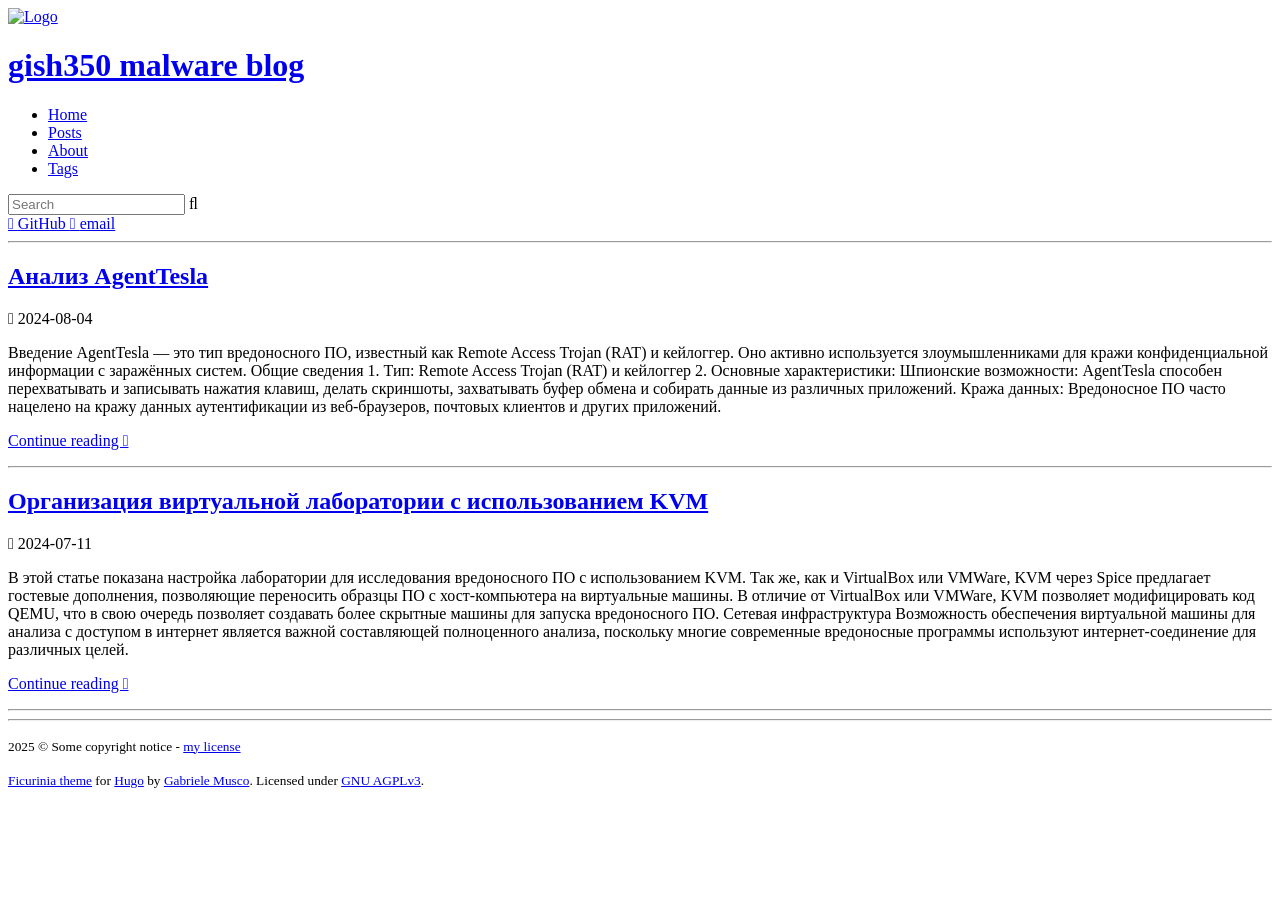
==== public/index.html @ 6779bddb "at" ====
<!DOCTYPE html>
<html class="home" lang="ru"><head>
	<meta name="generator" content="Hugo 0.123.7"><script src="/livereload.js?mindelay=10&amp;v=2&amp;port=1313&amp;path=livereload" data-no-instant defer></script>
    
    <meta name="robots" content="noai, noimageai">
    <meta name="viewport" content="width=device-width" />
    <meta http-equiv="Content-Type" content="text/html;charset=UTF-8" />
    <meta http-equiv="X-UA-Compatible" content="IE=7" />

    <link
    rel="icon"
    href='/smile.png'
/>
<link
    rel="shortcut icon"
    href='/smile.png'
    type="image/x-icon"
/>
<link
    rel="apple-touch-icon"
    href='/smile.png'
/>

    <link
        rel="icon"
        href='/smile.png'
        type="image/svg+xml"
    />

<title>
        
        gish350 malware blog
    </title>

    
    <link href="/symbols-nerd-font/symbols-nerd-font.css" rel="stylesheet" integrity="sha512-lydow8GLOLlYNOtHlksNCmGWWCBsbIEtikXpHzfWqx78HLlyQZHOzyLwPpKol4Th6aCwLUXOfODVYgwrd3nwKQ=="/>
    <link href="/jetbrains-mono/jetbrains-mono.css" rel="stylesheet" integrity="sha512-tJxlgL6v1Y7kFf+qB8SloaAMKnOAw6WouknxXtIjkBux9Y/9aX81EUWOJO8c/3l98DmjG8brr4to7zaez606Fg=="/>

    
    
    <link type="text/css" rel="stylesheet" href=http://localhost:1313/css/styles.4cc92ae81178d1d120e7fd9b8d17c0165a358e8c5d28bfd939cae4f37e23674d9fc133d23a7030fbb856d9e348a704aa3d4404e50691c34c47933f7f893023ea.css integrity="sha512-TMkq6BF40dEg5/2bjRfAFlo1joxdKL/ZOcrk834jZ02fwTPSOnAw&#43;7hW2eNIpwSqPUQE5QaRw0xHkz9/iTAj6g==" />
<meta name="author" content="WhyNot Inc." />

    
        <meta name="description" content="⫘⫘⫘⫘⫘⫘" />
    

<meta property="og:site_name"
    content='gish350 malware blog' />

    <meta property="og:title"
        content='gish350 malware blog' />
    
        <meta property="og:description" content="⫘⫘⫘⫘⫘⫘" />
    
    <meta property="og:type" content="blog" />
    <meta property="og:image"
        content='http://localhost:1313/smile.png' />

<meta name="twitter:card" content="summary_large_image" />
<meta property="twitter:domain"
      content='localhost:1313'
/>
<meta property="twitter:url" content="http://localhost:1313/" />


    <meta name="twitter:title"
        content='gish350 malware blog' />
    
        <meta name="twitter:description" content="⫘⫘⫘⫘⫘⫘" />
    
    <meta name="twitter:image"
        content='http://localhost:1313/smile.png' />

<link rel="manifest" href="/manifest/index.json" />
</head>


    
    
    

<body>
        <div id="baseContainer"><header class="jumbotronContainer">
<div class="titleAndSearchContainer">
        <div id="titleContainer">
            
                <a class="unstyledLink" href="/">
                    <img src='/smile.png' alt='Logo'/>
                </a>
            
            <div class="rightOfLogo">
                <div class="titleAndHamburger">
                    <h1>
                        <a class="unstyledLink" href="/">gish350 malware blog</a>
                        
                    </h1>
                    
                </div>
                <div id="wide_nav"><nav>
    
    <ul id="main-nav">
        <li><a href="/">Home</a></li>
        
            <li><a href="/posts/">Posts</a></li>
        
        
        
        
        
        
            <li><a href="/about/">About</a></li>
        
        
            <li><a href="/tags/">Tags</a></li>
        
        
    </ul>
</nav>
</div>
            </div>
        </div>
        <div class="search">
    <input id="searchbar" type="text" placeholder='Search' />
    <span class="nerdlink" onclick="newSearch();">&#xf002;</span>
</div>
<script>
    function newSearch() {
        let term = searchbar.value.trim();
        if (!term) return;
        location.href = `/search/?q=${term}`;
    }
    searchbar.onkeyup = (ev) => {if (ev.keyCode == 13) newSearch()};
</script>

    </div>
    <div id="links">
        
        
        <a
    
        rel="noreferrer"
    
    target="_blank"
    class="nerdlink"
    href="https://github.com/gish350">
    
    
        &#xf09b;
    
    <span>
        GitHub
    </span>
</a>
<a
    
        rel="noreferrer"
    
    target="_blank"
    class="nerdlink"
    href="mailto:a.tseeganov@gmail.com">
    
    
        &#xf6ed;
    
    <span>
        email
    </span>
</a>

    </div>
    



<script async src="https://www.googletagmanager.com/gtag/js?id=G-7D005ME6KK"></script>
<script>
    window.dataLayer = window.dataLayer || [];
    function gtag(){dataLayer.push(arguments);}
    gtag('js', new Date());
    
    gtag('config', 'G-7D005ME6KK');
</script>

</header>
<div id="contentContainer">
                <div id="content">
                    <main>

    
    
    

    <div class="postlist gridView">
        
            
        
            
        
            
        
    </div>
    <hr />






    



<div class="postlist " id="postlist">
<article class="card postlistitem">
    <div>
        <h2>
            <a href="http://localhost:1313/posts/%D0%B0%D0%BD%D0%B0%D0%BB%D0%B8%D0%B7-agenttesla/">Анализ AgentTesla</a>
        </h2>
        <p class="date">
            <span title='Date'> </span>
    2024-08-04


        </p>
        
        
            <div class="articlePreview">
                <p>
                    
                        Введение AgentTesla — это тип вредоносного ПО, известный как Remote Access Trojan (RAT) и кейлоггер. Оно активно используется злоумышленниками для кражи конфиденциальной информации с заражённых систем.
Общие сведения 1. Тип: Remote Access Trojan (RAT) и кейлоггер
2. Основные характеристики:
Шпионские возможности: AgentTesla способен перехватывать и записывать нажатия клавиш, делать скриншоты, захватывать буфер обмена и собирать данные из различных приложений. Кража данных: Вредоносное ПО часто нацелено на кражу данных аутентификации из веб-браузеров, почтовых клиентов и других приложений.
                    
                </p>
                <p><a href="http://localhost:1313/posts/%D0%B0%D0%BD%D0%B0%D0%BB%D0%B8%D0%B7-agenttesla/">Continue reading </a></p>
            </div>
        
    </div>
    <hr />
</article>
<article class="card postlistitem">
    <div>
        <h2>
            <a href="http://localhost:1313/posts/tutorial_kvm/">Организация виртуальной лаборатории с использованием KVM</a>
        </h2>
        <p class="date">
            <span title='Date'> </span>
    2024-07-11


        </p>
        
        
            <div class="articlePreview">
                <p>
                    
                        В этой статье показана настройка лаборатории для исследования вредоносного ПО с использованием KVM. Так же, как и VirtualBox или VMWare, KVM через Spice предлагает гостевые дополнения, позволяющие переносить образцы ПО с хост-компьютера на виртуальные машины. В отличие от VirtualBox или VMWare, KVM позволяет модифицировать код QEMU, что в свою очередь позволяет создавать более скрытные машины для запуска вредоносного ПО.
Сетевая инфраструктура Возможность обеспечения виртуальной машины для анализа с доступом в интернет является важной составляющей полноценного анализа, поскольку многие современные вредоносные программы используют интернет-соединение для различных целей.
                    
                </p>
                <p><a href="http://localhost:1313/posts/tutorial_kvm/">Continue reading </a></p>
            </div>
        
    </div>
    <hr />
</article>

</div>
<div id="getNextBtnContainer"></div>






                    </main><footer>
    <hr />

<p><small>
        2025 &copy; Some copyright notice - <a href="https://example.com/license">my license</a>
    </small></p>
    <p><small>
        <a href='https://gitlab.com/gabmus/hugo-ficurinia'>Ficurinia theme</a> for <a href='https://gohugo.io'>Hugo</a> by <a href='https://gabmus.org'>Gabriele Musco</a>. Licensed under <a href='https://www.gnu.org/licenses/agpl-3.0.html'>GNU AGPLv3</a>.
    </small></p>
</footer>
</div>
            </div>
        </div>
    
        <script
            async
            defer
            data-domain="example.com"
            src="https://something.com/..."
        ></script>
    


    
        <script
            async
            defer
            data-website-id="example-tracking-code"
            src="https://something.com/..."
        ></script>
    


</body>
</html>
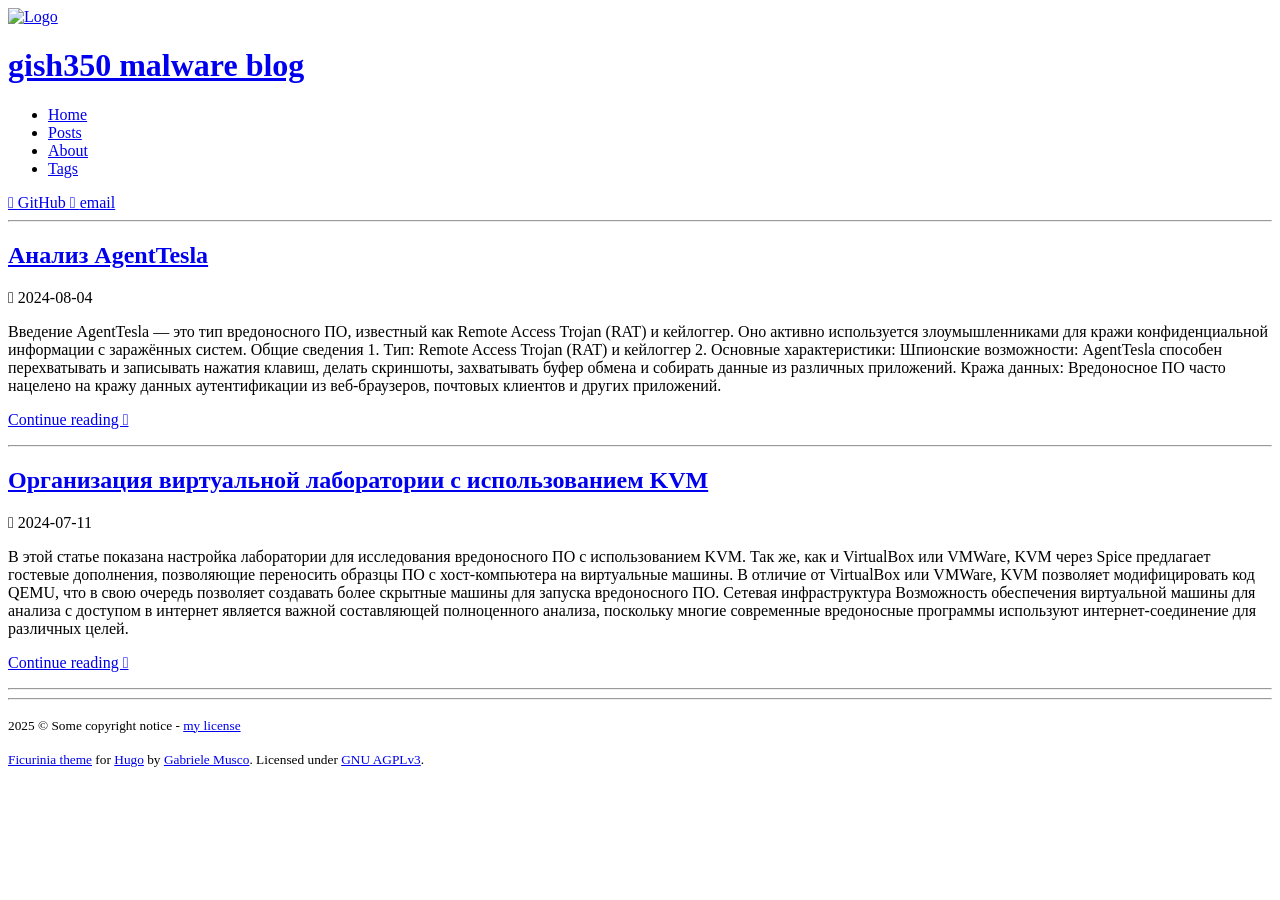
==== commit 3194925f: "добавил картинку" ====
--- a/public/index.html
+++ b/public/index.html
@@ -81,7 +81,10 @@
     
 
 <body>
-        <div id="baseContainer"><header class="jumbotronContainer">
+        <div id="baseContainer">
+
+
+<header class="jumbotronContainer" style="background-image: url('/images/headers/header1.png'); background-size: cover; background-position: center;">
 <div class="titleAndSearchContainer">
         <div id="titleContainer">
             
@@ -120,19 +123,7 @@
 </div>
             </div>
         </div>
-        <div class="search">
-    <input id="searchbar" type="text" placeholder='Search' />
-    <span class="nerdlink" onclick="newSearch();">&#xf002;</span>
-</div>
-<script>
-    function newSearch() {
-        let term = searchbar.value.trim();
-        if (!term) return;
-        location.href = `/search/?q=${term}`;
-    }
-    searchbar.onkeyup = (ev) => {if (ev.keyCode == 13) newSearch()};
-</script>
-
+        
     </div>
     <div id="links">
         
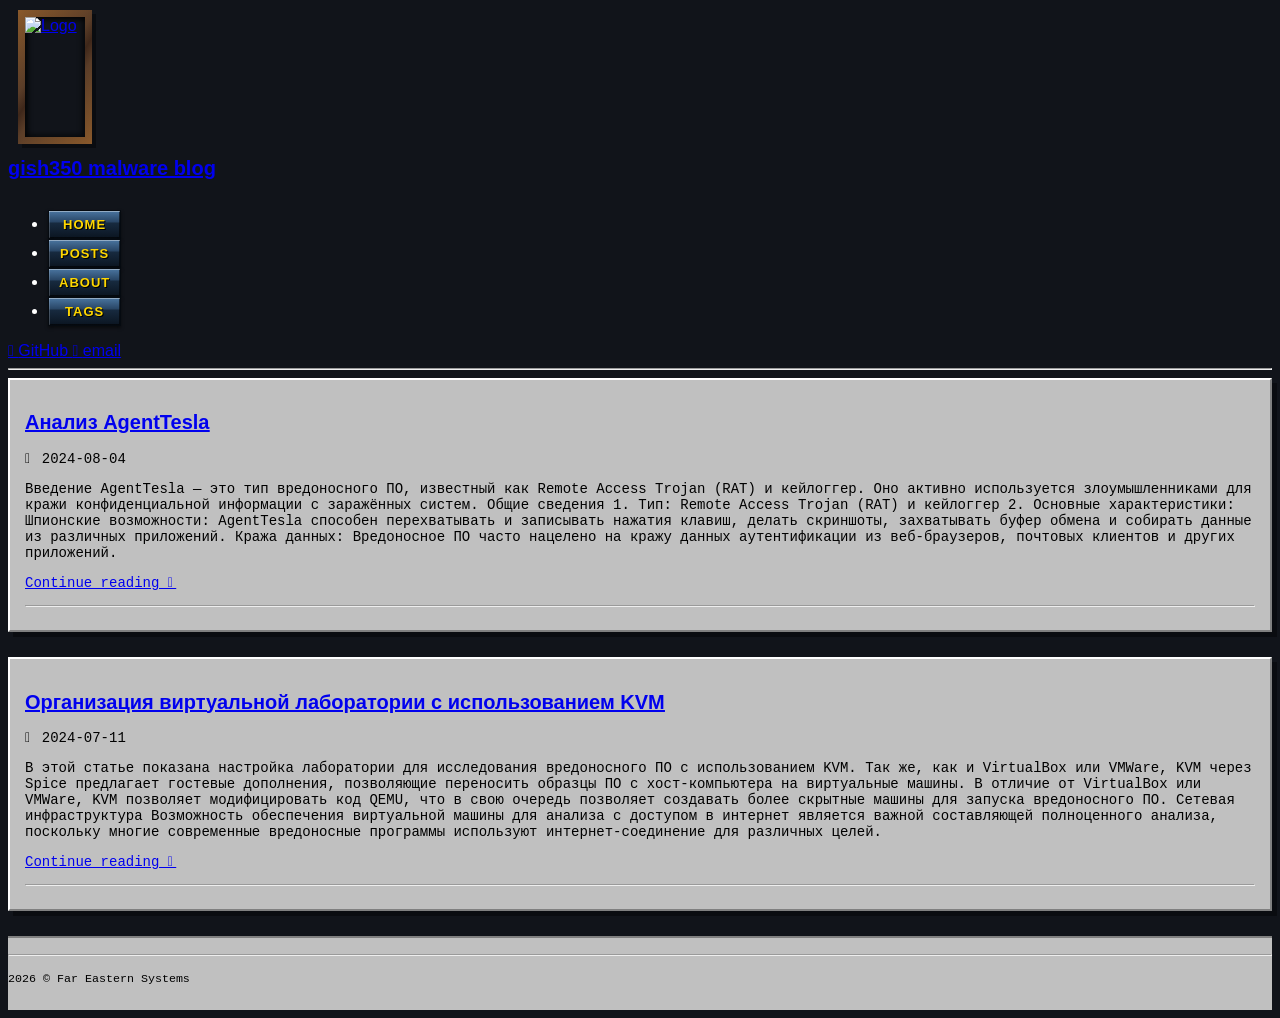
==== commit 5f62362c: "blog update design" ====
--- a/public/index.html
+++ b/public/index.html
@@ -38,7 +38,325 @@
 
     
     
-    <link type="text/css" rel="stylesheet" href=http://localhost:1313/css/styles.4cc92ae81178d1d120e7fd9b8d17c0165a358e8c5d28bfd939cae4f37e23674d9fc133d23a7030fbb856d9e348a704aa3d4404e50691c34c47933f7f893023ea.css integrity="sha512-TMkq6BF40dEg5/2bjRfAFlo1joxdKL/ZOcrk834jZ02fwTPSOnAw&#43;7hW2eNIpwSqPUQE5QaRw0xHkz9/iTAj6g==" />
+    <link type="text/css" rel="stylesheet" href=http://localhost:1313/css/styles.4cc92ae81178d1d120e7fd9b8d17c0165a358e8c5d28bfd939cae4f37e23674d9fc133d23a7030fbb856d9e348a704aa3d4404e50691c34c47933f7f893023ea.css integrity="sha512-TMkq6BF40dEg5/2bjRfAFlo1joxdKL/ZOcrk834jZ02fwTPSOnAw&#43;7hW2eNIpwSqPUQE5QaRw0xHkz9/iTAj6g==" /><style>
+     
+        
+       body {
+       
+      background-color: #11141a !important; 
+      
+       
+      font-family: "MS Sans Serif", "Arial", sans-serif !important;
+      color: #ffffff !important;
+    }
+
+     
+    .post-preview, .article-card, article {
+       
+      background: #c0c0c0 !important;
+      padding: 15px !important;
+      margin-bottom: 25px !important;
+      
+       
+      border-top: 2px solid #ffffff !important;
+      border-left: 2px solid #ffffff !important;
+      border-right: 2px solid #808080 !important;
+      border-bottom: 2px solid #808080 !important;
+      box-shadow: 5px 5px 0px rgba(0, 0, 0, 0.4) !important;  
+    }
+
+    
+     
+    .title, h1.title {
+      font-family: "Times New Roman", Times, serif !important;
+      font-size: 32px !important;
+      font-weight: bold !important;
+      font-style: italic !important;
+      text-transform: none !important;
+      letter-spacing: normal !important;
+      background: none !important;
+      -webkit-text-fill-color: initial !important;
+      color: #000080 !important;  
+      text-shadow: 2px 2px 0px #808080 !important;  
+      filter: none !important;
+    }
+    
+     
+    h1:not(.title), h2, h3, .post-title, .post-title a, h2 a {
+      font-family: "Arial", sans-serif !important;
+      font-size: 20px !important;
+      font-weight: bold !important;
+      text-transform: none !important;
+      letter-spacing: normal !important;
+      background: none !important;
+      -webkit-text-fill-color: initial !important;
+      
+       
+      color: #0000ee !important; 
+      text-decoration: underline !important;
+      text-shadow: none !important;
+      filter: none !important;
+    }
+
+     
+    .post-title a:visited, h2 a:visited {
+      color: #551a8b !important;  
+    }
+    .post-title a:hover, h2 a:hover {
+      color: #ff0000 !important;  
+    }
+
+     
+    p, .post-summary {
+      font-family: "Courier New", Courier, monospace !important;
+      font-size: 14px !important;
+      color: #000000 !important;
+    }
+    
+     
+    footer, .footer, #footer {
+      font-family: "Arial", sans-serif !important;
+      background: #c0c0c0 !important;
+      border-top: 2px solid #808080 !important;  
+      border-bottom: none !important;
+      color: #404040 !important;
+      padding: 10px 0 !important;
+      font-size: 12px !important;
+      letter-spacing: normal !important;
+      text-transform: none !important;
+    }
+     
+nav, .nav, .menu, #menu, .navigation-links {
+  display: flex !important;
+  flex-direction: column !important;  
+  gap: 6px !important;  
+  width: 200px !important;  
+}
+
+ 
+nav a, .nav a, .menu a, #menu a, .navigation-links a {
+  display: block !important;
+  text-align: center !important;
+  padding: 6px 10px !important;
+  font-family: "Arial", sans-serif !important;
+  font-size: 13px !important;
+  font-weight: bold !important;
+  text-transform: uppercase !important;
+  text-decoration: none !important;  
+  letter-spacing: 1px !important;
+
+   
+  color: #ffd700 !important; 
+  text-shadow: 1px 1px 0px #000000 !important;  
+
+   
+  background: linear-gradient(to bottom, #4a75a0 0%, #294666 40%, #172a3f 45%, #0b1521 100%) !important;
+  
+   
+  border: 1px solid #050a10 !important;
+  box-shadow: 
+    inset 0px 1px 0px rgba(255, 255, 255, 0.4),  
+    inset 1px 0px 0px rgba(255, 255, 255, 0.2),  
+    inset -1px -1px 0px rgba(0, 0, 0, 0.6),      
+    0px 2px 3px rgba(0, 0, 0, 0.5) !important;   
+}
+
+ 
+nav a:hover, .nav a:hover, .menu a:hover, #menu a:hover {
+  background: linear-gradient(to bottom, #5b8cb1 0%, #345880 40%, #1f3752 45%, #122233 100%) !important;
+  color: #ffffff !important;  
+}
+
+ 
+nav a:active, .nav a:active, .menu a:active, #menu a:active {
+  background: linear-gradient(to bottom, #0b1521 0%, #172a3f 100%) !important;
+  box-shadow: inset 0px 2px 4px rgba(0, 0, 0, 0.8) !important;
+  padding-top: 7px !important;  
+  padding-bottom: 5px !important;
+}
+nav, .nav, .menu, #menu, .navigation-links {
+  display: flex !important;
+  flex-direction: row !important;  
+  width: 100% !important;          
+  max-width: 600px !important;     
+  gap: 4px !important;             
+  margin-top: 10px !important;
+}
+
+nav a, .nav a, .menu a, #menu a, .navigation-links a {
+  flex: 1 !important;              
+}
+
+* СТИЛИЗАЦИЯ КНОПКИ CONTINUE READING */
+.post-preview a:last-child, 
+a[href*="posts"], 
+a[href*="blog"], 
+.read-more, 
+a:has(text:contains("Continue")) {
+  display: inline-block !important;
+  text-decoration: none !important;  
+  font-family: "Arial", sans-serif !important;
+  font-size: 11px !important;
+  font-weight: bold !important;
+  text-transform: uppercase !important;
+  letter-spacing: 1px !important;
+  padding: 4px 12px !important;
+  margin-top: 15px !important;
+  
+   
+  color: #000000 !important;
+  background-color: #883838 !important;
+  
+   
+  border-top: 2px solid #916666 !important;
+  border-left: 2px solid #ffffff !important;
+  border-right: 2px solid #808080 !important;
+  border-bottom: 2px solid #808080 !important;
+  
+  cursor: pointer !important;
+}
+
+ 
+.post-preview a:last-child:hover, a[href*="posts"]:hover, .read-more:hover {
+  background-color: #d4d4d4 !important;
+  color: #000000 !important;
+}
+
+ 
+.post-preview a:last-child:active, a[href*="posts"]:active, .read-more:active {
+  border-top: 2px solid #808080 !important;
+  border-left: 2px solid #808080 !important;
+  border-right: 2px solid #ffffff !important;
+  border-bottom: 2px solid #ffffff !important;
+  padding-top: 5px !important;  
+  padding-bottom: 3px !important;
+
+  
+}
+
+ 
+.post-preview, .article-card, article, .post-content {
+   
+  color: #000000 !important; 
+}
+
+ 
+.post-preview li, article li, .post-content li {
+  color: #000000 !important;
+}
+
+ 
+.post-preview muted, .post-meta, .meta {
+  color: #404040 !important;  
+}
+
+ 
+.post-preview ul, article ul, .post-content ul {
+  list-style-type: disc !important;  
+  padding-left: 25px !important;     
+  margin-bottom: 10px !important;
+}
+
+.post-preview ol, article ol, .post-content ol {
+  list-style-type: decimal !important;  
+  padding-left: 25px !important;        
+  margin-bottom: 10px !important;
+}
+
+
+
+
+
+ 
+ 
+blockquote, .blockquote, .callout, [class*="tip"], [class*="note"] {
+  background-color: #c0c0c0 !important;  
+  border: 2px inset #ffffff !important;   
+  padding: 10px 15px !important;
+  margin: 15px 0 !important;
+  font-family: "MS Sans Serif", "Arial", sans-serif !important;
+  color: #000000 !important;
+}
+
+ 
+blockquote p:first-child, .callout-title {
+  font-weight: bold !important;
+  color: #000080 !important;  
+  margin-bottom: 5px !important;
+}
+
+ 
+.logo-frame, 
+img[src*="smile.png"],  
+.site-logo {
+  display: block !important;
+  width: 60px !important;   
+  height: 120px !important;
+  margin: 10px !important;  
+  
+   
+  border: 7px solid #5a3d28 !important; 
+  border-image: linear-gradient(135deg, #8b5a2b 0%, #5a3d28 40%, #3e271a 50%, #5a3d28 60%, #8b5a2b 100%) 10 !important;
+  
+   
+  box-shadow: 
+    inset 3px 3px 5px rgba(0, 0, 0, 0.8),     
+    inset -3px -3px 5px rgba(0, 0, 0, 0.5),
+    4px 4px 0px rgba(0, 0, 0, 0.4) !important;  
+    
+  
+  image-rendering: pixelated !important;
+}
+
+
+
+.post-content a, 
+article a, 
+main p a, 
+main li a, 
+.post p a, 
+.post li a {
+  background: none !important;
+  -webkit-background-clip: initial !important;
+  background-clip: initial !important;
+  -webkit-text-fill-color: initial !important;
+  
+   
+  color: #0000ee !important; 
+  text-decoration: underline !important;
+  display: inline !important;
+  
+   
+  word-break: break-all !important; 
+  word-wrap: break-word !important;
+  white-space: normal !important;
+}
+
+ 
+.post-content a:hover, 
+article a:hover, 
+main p a:hover, 
+main li a:hover,
+.post p a:hover,
+.post li a:hover {
+  color: #ff0000 !important; 
+  background: transparent !important;
+  text-decoration: underline !important;
+}
+
+ 
+.post-content a:visited, 
+article a:visited, 
+main p a:visited, 
+main li a:visited {
+  color: #551a8b !important;
+}
+
+
+
+
+
+</style>
 <meta name="author" content="WhyNot Inc." />
 
     
@@ -84,7 +402,7 @@
         <div id="baseContainer">
 
 
-<header class="jumbotronContainer" style="background-image: url('/images/headers/header1.png'); background-size: cover; background-position: center;">
+<header class="jumbotronContainer" style="background-image: url('/images/headers/header2.png'); background-size: cover; background-position: center;">
 <div class="titleAndSearchContainer">
         <div id="titleContainer">
             
@@ -270,10 +588,10 @@
     <hr />
 
 <p><small>
-        2025 &copy; Some copyright notice - <a href="https://example.com/license">my license</a>
+        2026 &copy; Far Eastern Systems
     </small></p>
     <p><small>
-        <a href='https://gitlab.com/gabmus/hugo-ficurinia'>Ficurinia theme</a> for <a href='https://gohugo.io'>Hugo</a> by <a href='https://gabmus.org'>Gabriele Musco</a>. Licensed under <a href='https://www.gnu.org/licenses/agpl-3.0.html'>GNU AGPLv3</a>.
+        
     </small></p>
 </footer>
 </div>
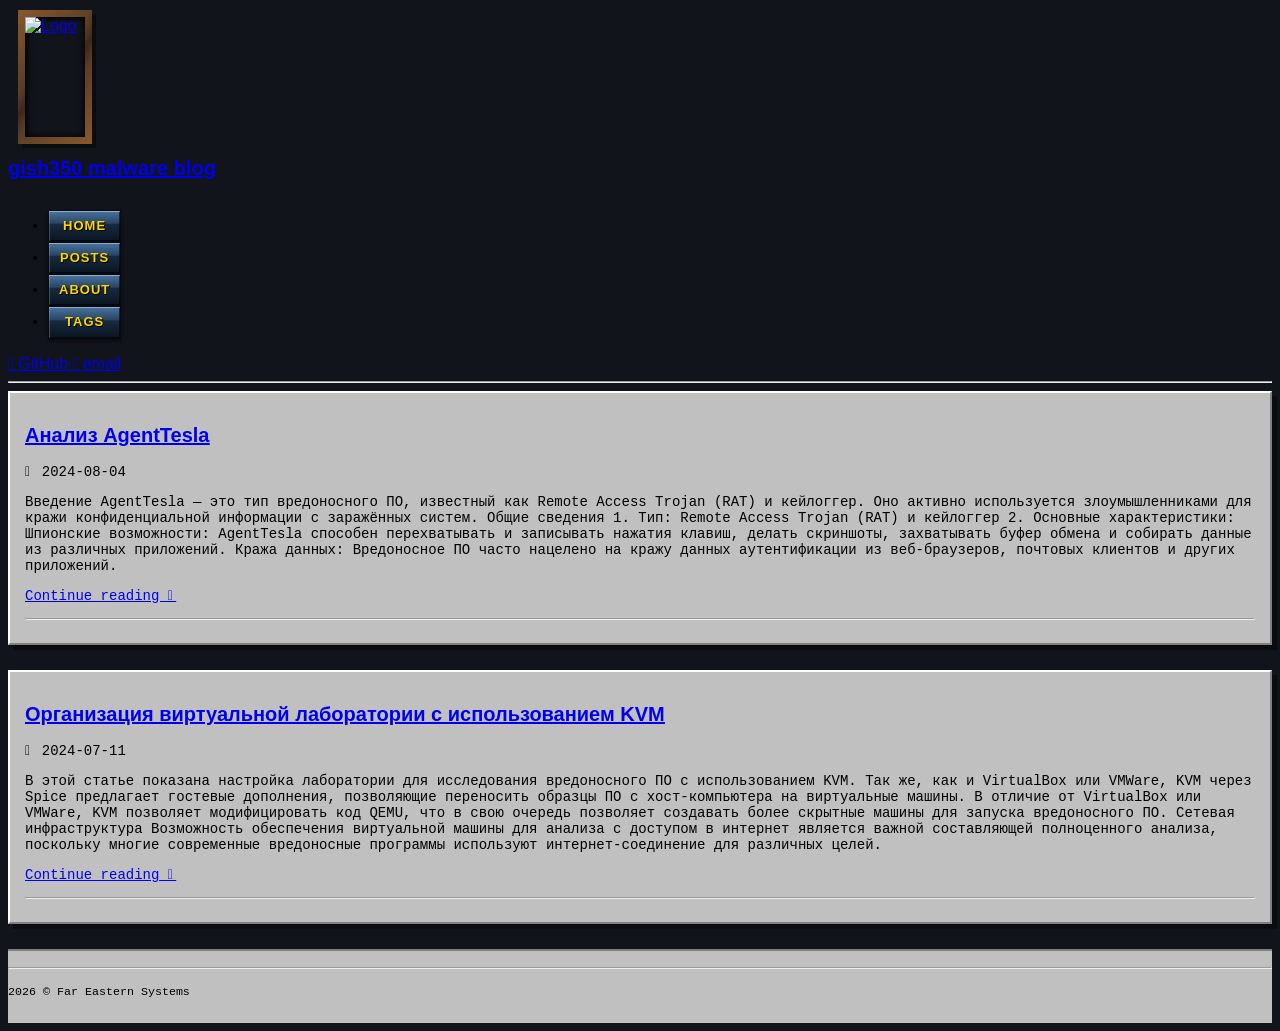
==== commit d5de84ba: "blog update design 2" ====
--- a/public/index.html
+++ b/public/index.html
@@ -352,6 +352,36 @@
   color: #551a8b !important;
 }
 
+ 
+.post-content li, 
+.content li, 
+article li, 
+main li, 
+li, 
+li * {
+   
+  font-size: 14px !important; 
+  
+   
+  font-family: "MS Sans Serif", "Arial", sans-serif !important;
+  
+   
+  font-weight: normal !important;
+  
+   
+  color: #000000 !important;
+  
+   
+  line-height: 1.4 !important;
+}
+
+ 
+.post-content li strong, 
+.content li strong, 
+article li b, 
+main li strong {
+  font-weight: bold !important;
+}
 
 
 
@@ -402,7 +432,7 @@
         <div id="baseContainer">
 
 
-<header class="jumbotronContainer" style="background-image: url('/images/headers/header2.png'); background-size: cover; background-position: center;">
+<header class="jumbotronContainer" style="background-image: url('/images/headers/header1.png'); background-size: cover; background-position: center;">
 <div class="titleAndSearchContainer">
         <div id="titleContainer">
             
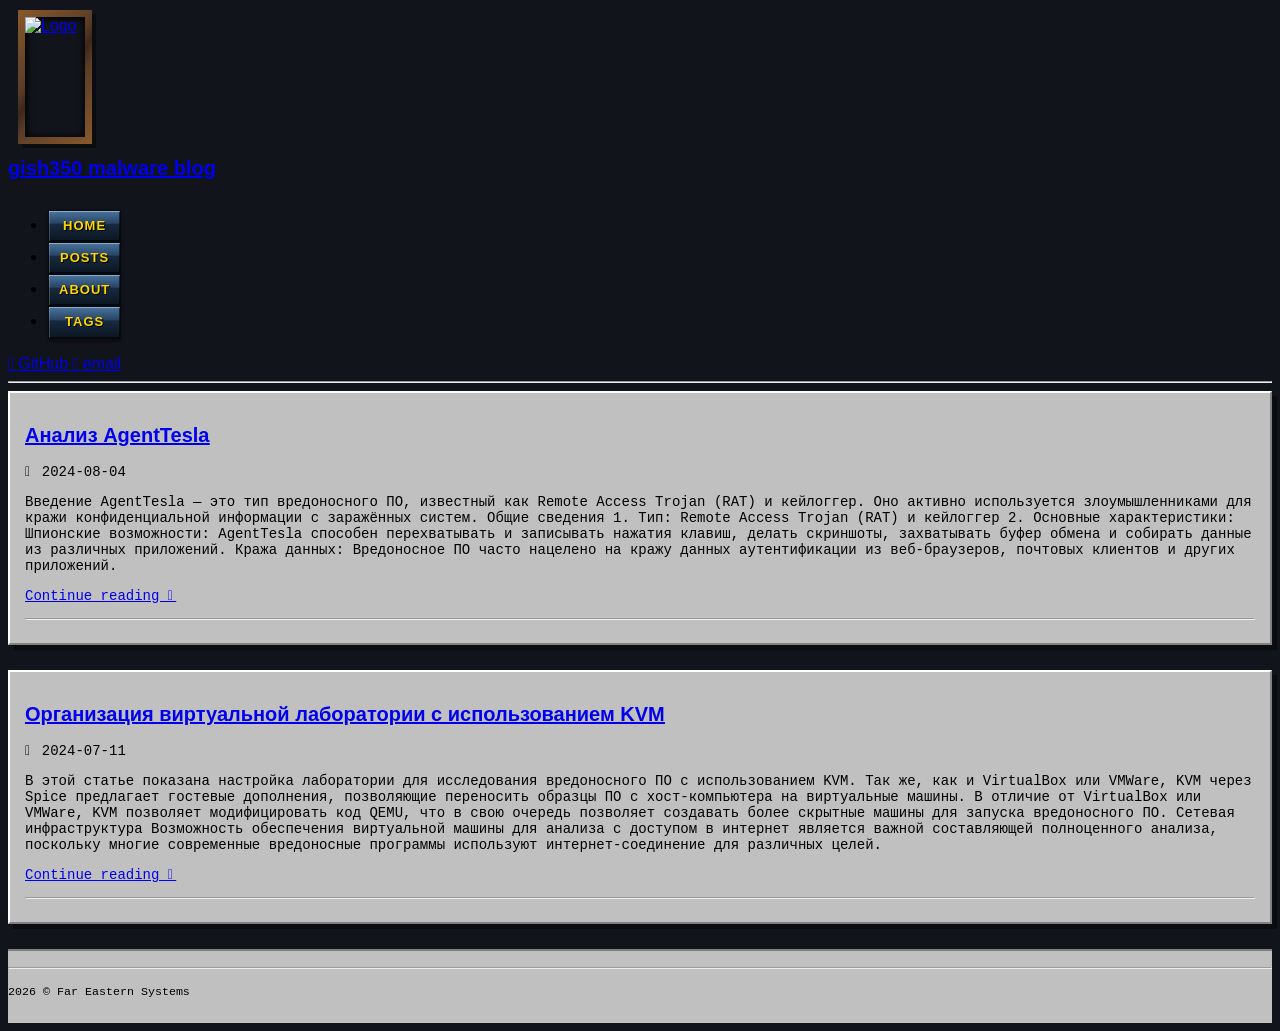
==== commit 5acffac6: "blog update design 3" ====
--- a/public/index.html
+++ b/public/index.html
@@ -360,7 +360,7 @@
 li, 
 li * {
    
-  font-size: 14px !important; 
+  font-size: 18px !important; 
   
    
   font-family: "MS Sans Serif", "Arial", sans-serif !important;
@@ -432,7 +432,7 @@
         <div id="baseContainer">
 
 
-<header class="jumbotronContainer" style="background-image: url('/images/headers/header1.png'); background-size: cover; background-position: center;">
+<header class="jumbotronContainer" style="background-image: url('/images/headers/header2.png'); background-size: cover; background-position: center;">
 <div class="titleAndSearchContainer">
         <div id="titleContainer">
             
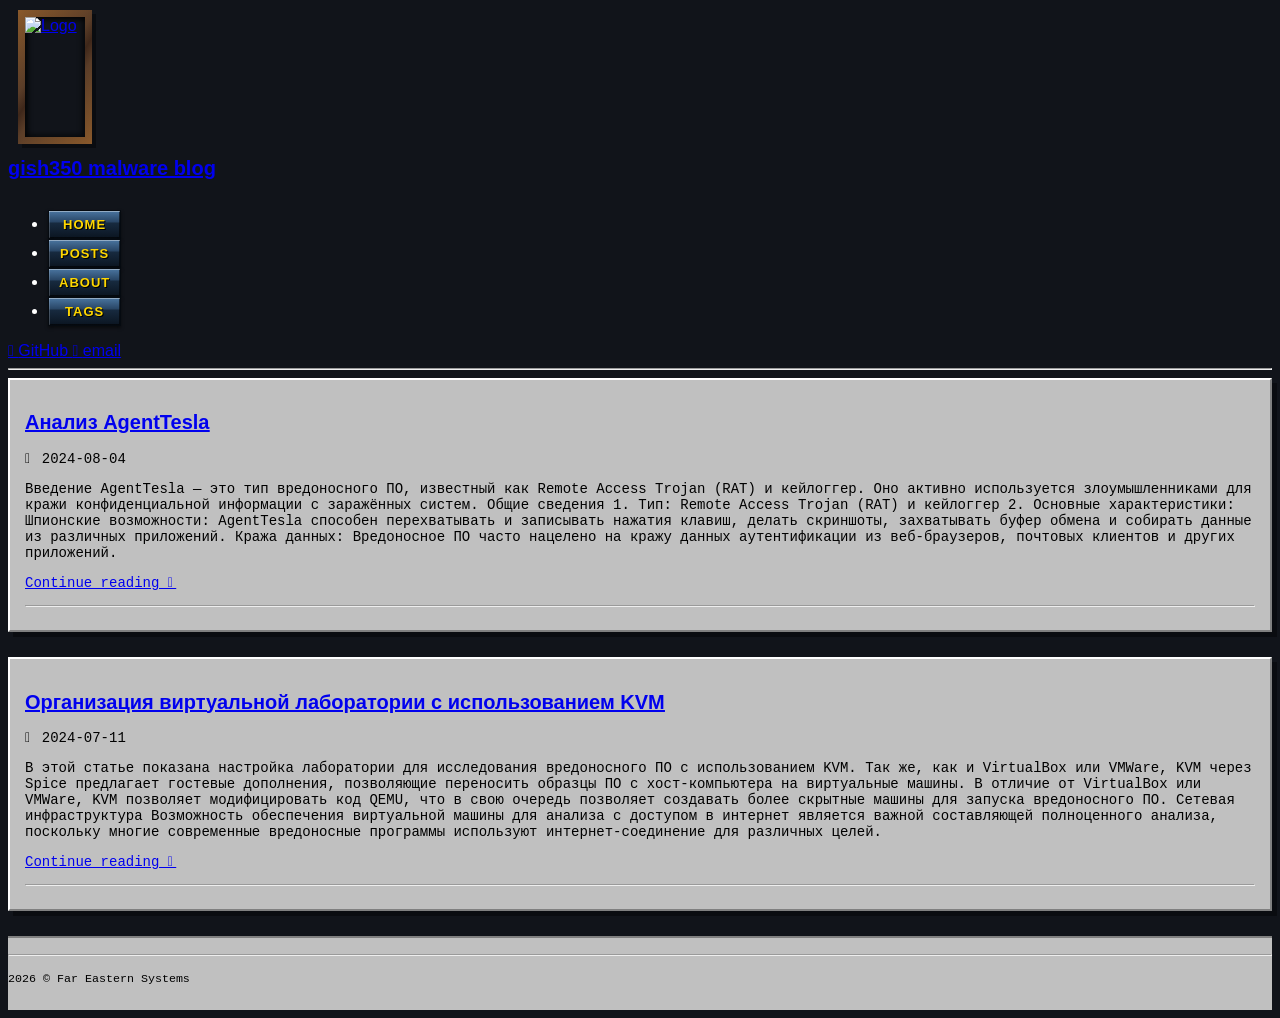
==== commit ed77fcf8: "blog update design 4" ====
--- a/public/index.html
+++ b/public/index.html
@@ -352,36 +352,6 @@
   color: #551a8b !important;
 }
 
- 
-.post-content li, 
-.content li, 
-article li, 
-main li, 
-li, 
-li * {
-   
-  font-size: 18px !important; 
-  
-   
-  font-family: "MS Sans Serif", "Arial", sans-serif !important;
-  
-   
-  font-weight: normal !important;
-  
-   
-  color: #000000 !important;
-  
-   
-  line-height: 1.4 !important;
-}
-
- 
-.post-content li strong, 
-.content li strong, 
-article li b, 
-main li strong {
-  font-weight: bold !important;
-}
 
 
 
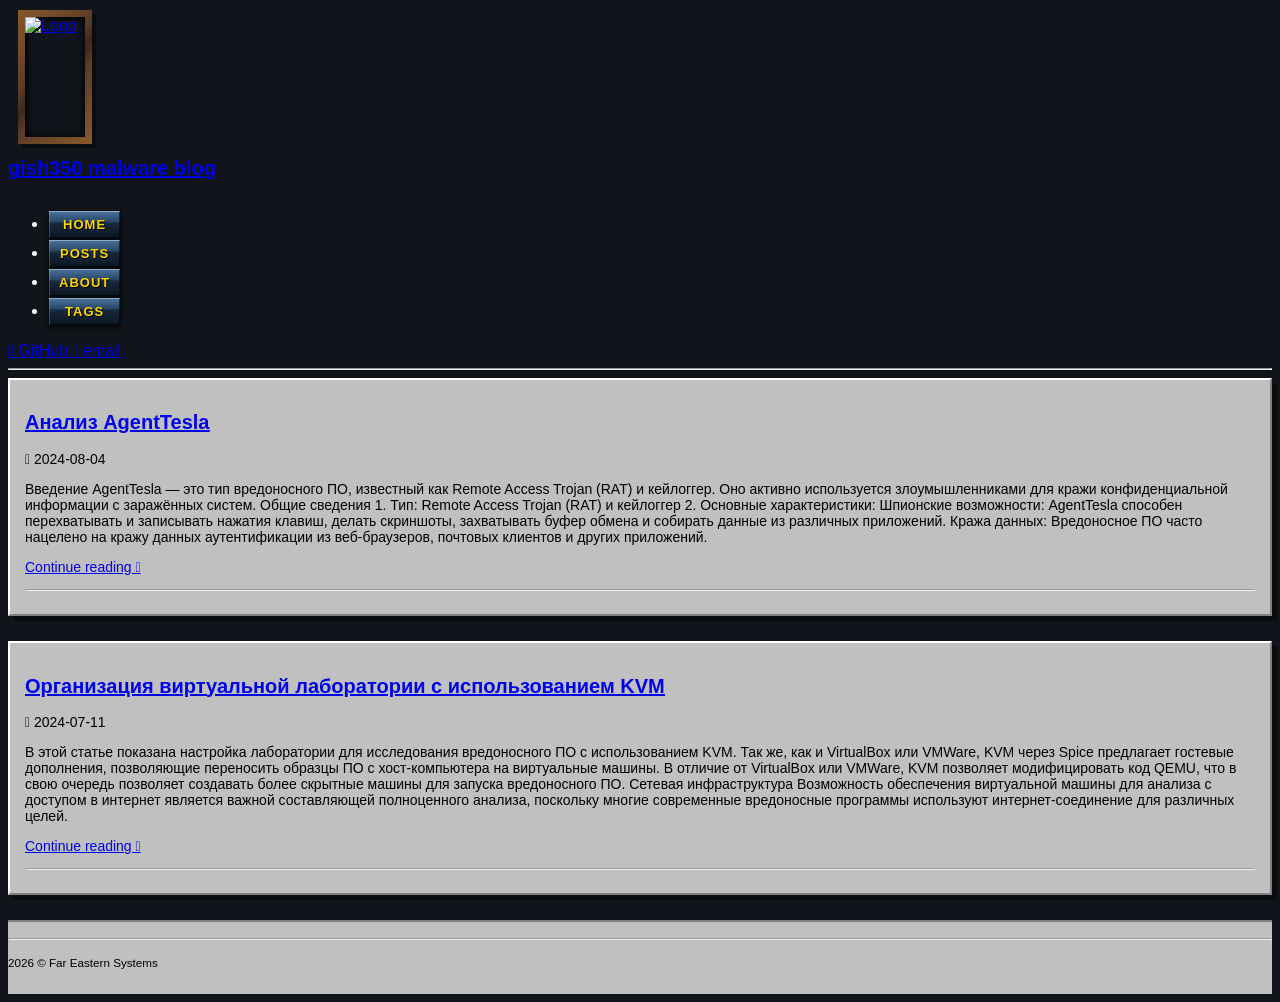
==== commit 6c5fdca2: "small changes" ====
--- a/public/index.html
+++ b/public/index.html
@@ -1,6 +1,6 @@
 <!DOCTYPE html>
 <html class="home" lang="ru"><head>
-	<meta name="generator" content="Hugo 0.123.7"><script src="/livereload.js?mindelay=10&amp;v=2&amp;port=1313&amp;path=livereload" data-no-instant defer></script>
+	<meta name="generator" content="Hugo 0.123.0"><script src="/livereload.js?mindelay=10&amp;v=2&amp;port=1313&amp;path=livereload" data-no-instant defer></script>
     
     <meta name="robots" content="noai, noimageai">
     <meta name="viewport" content="width=device-width" />
@@ -38,324 +38,206 @@
 
     
     
-    <link type="text/css" rel="stylesheet" href=http://localhost:1313/css/styles.4cc92ae81178d1d120e7fd9b8d17c0165a358e8c5d28bfd939cae4f37e23674d9fc133d23a7030fbb856d9e348a704aa3d4404e50691c34c47933f7f893023ea.css integrity="sha512-TMkq6BF40dEg5/2bjRfAFlo1joxdKL/ZOcrk834jZ02fwTPSOnAw&#43;7hW2eNIpwSqPUQE5QaRw0xHkz9/iTAj6g==" /><style>
-     
-        
-       body {
-       
-      background-color: #11141a !important; 
-      
-       
-      font-family: "MS Sans Serif", "Arial", sans-serif !important;
-      color: #ffffff !important;
-    }
-
-     
-    .post-preview, .article-card, article {
-       
-      background: #c0c0c0 !important;
-      padding: 15px !important;
-      margin-bottom: 25px !important;
-      
-       
-      border-top: 2px solid #ffffff !important;
-      border-left: 2px solid #ffffff !important;
-      border-right: 2px solid #808080 !important;
-      border-bottom: 2px solid #808080 !important;
-      box-shadow: 5px 5px 0px rgba(0, 0, 0, 0.4) !important;  
-    }
-
-    
-     
-    .title, h1.title {
-      font-family: "Times New Roman", Times, serif !important;
-      font-size: 32px !important;
-      font-weight: bold !important;
-      font-style: italic !important;
-      text-transform: none !important;
-      letter-spacing: normal !important;
-      background: none !important;
-      -webkit-text-fill-color: initial !important;
-      color: #000080 !important;  
-      text-shadow: 2px 2px 0px #808080 !important;  
-      filter: none !important;
-    }
-    
-     
-    h1:not(.title), h2, h3, .post-title, .post-title a, h2 a {
-      font-family: "Arial", sans-serif !important;
-      font-size: 20px !important;
-      font-weight: bold !important;
-      text-transform: none !important;
-      letter-spacing: normal !important;
-      background: none !important;
-      -webkit-text-fill-color: initial !important;
-      
-       
-      color: #0000ee !important; 
-      text-decoration: underline !important;
-      text-shadow: none !important;
-      filter: none !important;
-    }
-
-     
-    .post-title a:visited, h2 a:visited {
-      color: #551a8b !important;  
-    }
-    .post-title a:hover, h2 a:hover {
-      color: #ff0000 !important;  
-    }
-
-     
-    p, .post-summary {
-      font-family: "Courier New", Courier, monospace !important;
-      font-size: 14px !important;
-      color: #000000 !important;
-    }
-    
-     
-    footer, .footer, #footer {
-      font-family: "Arial", sans-serif !important;
-      background: #c0c0c0 !important;
-      border-top: 2px solid #808080 !important;  
-      border-bottom: none !important;
-      color: #404040 !important;
-      padding: 10px 0 !important;
-      font-size: 12px !important;
-      letter-spacing: normal !important;
-      text-transform: none !important;
-    }
-     
-nav, .nav, .menu, #menu, .navigation-links {
-  display: flex !important;
-  flex-direction: column !important;  
-  gap: 6px !important;  
-  width: 200px !important;  
-}
+    <link type="text/css" rel="stylesheet" href=http://localhost:1313/css/styles.21ea3397bda9d50d5dc0c07a9b009080b1c73f591a2d7f6f4648b86eb218ccbae443935b6face14fa75e7adc9207872f3823fb9f34191ca87a529977e9f14efa.css integrity="sha512-Ieozl72p1Q1dwMB6mwCQgLHHP1kaLX9vRki4brIYzLrkQ5Nbb6zhT6deetySB4cvOCP7nzQZHKh6Upl36fFO&#43;g==" /><style>
+  body {
+    background-color: #11141a !important;
+    font-family: "MS Sans Serif", "Arial", sans-serif !important;
+    color: #ffffff !important;
+  }
+
+
+  .post-preview, .article-card, article, .post-content {
+    background: #c0c0c0 !important;
+    color: #000000 !important;
+    padding: 15px !important;
+    margin-bottom: 25px !important;
+    border-top: 2px solid #ffffff !important;
+    border-left: 2px solid #ffffff !important;
+    border-right: 2px solid #808080 !important;
+    border-bottom: 2px solid #808080 !important;
+    box-shadow: 5px 5px 0px rgba(0, 0, 0, 0.4) !important;
+  }
+
+
+  .title, h1.title {
+    font-family: "Times New Roman", Times, serif !important;
+    font-size: 32px !important;
+    font-weight: bold !important;
+    font-style: italic !important;
+    color: #000080 !important;
+    text-shadow: 2px 2px 0px #808080 !important;
+  }
+
+  h1:not(.title), h2, h3, .post-title, .post-title a, h2 a {
+    font-family: "Arial", sans-serif !important;
+    font-size: 20px !important;
+    font-weight: bold !important;
+    color: #0000ee !important;
+    text-decoration: underline !important;
+  }
+
+  .post-title a:visited, h2 a:visited { color: #551a8b !important; }
+  .post-title a:hover, h2 a:hover { color: #ff0000 !important; }
+
+
+  p, .post-summary, .post-preview li, article li, .post-content li {
+    font-family: "MS Sans Serif", "Arial", sans-serif !important;
+    font-size: 14px !important;
+    color: #000000 !important;
+  }
+
+  .post-preview .muted, .post-meta, .meta {
+    color: #404040 !important;
+  } 
 
  
-nav a, .nav a, .menu a, #menu a, .navigation-links a {
-  display: block !important;
-  text-align: center !important;
-  padding: 6px 10px !important;
-  font-family: "Arial", sans-serif !important;
-  font-size: 13px !important;
-  font-weight: bold !important;
-  text-transform: uppercase !important;
-  text-decoration: none !important;  
-  letter-spacing: 1px !important;
-
-   
-  color: #ffd700 !important; 
-  text-shadow: 1px 1px 0px #000000 !important;  
-
-   
-  background: linear-gradient(to bottom, #4a75a0 0%, #294666 40%, #172a3f 45%, #0b1521 100%) !important;
-  
-   
-  border: 1px solid #050a10 !important;
-  box-shadow: 
-    inset 0px 1px 0px rgba(255, 255, 255, 0.4),  
-    inset 1px 0px 0px rgba(255, 255, 255, 0.2),  
-    inset -1px -1px 0px rgba(0, 0, 0, 0.6),      
-    0px 2px 3px rgba(0, 0, 0, 0.5) !important;   
-}
+  .post-preview ul, article ul, .post-content ul {
+    list-style-type: disc !important;
+    padding-left: 25px !important;
+    margin-bottom: 10px !important;
+  }
+
+  .post-preview ol, article ol, .post-content ol {
+    list-style-type: decimal !important;
+    padding-left: 25px !important;
+    margin-bottom: 10px !important;
+  }
+
+
+  nav, .nav, .menu, #menu, .navigation-links {
+    display: flex !important;
+    flex-direction: row !important;
+    flex-wrap: wrap !important; 
+    width: 100% !important;
+    max-width: 600px !important;
+    gap: 4px !important;
+    margin-top: 10px !important;
+  }
+
+  nav a, .nav a, .menu a, #menu a, .navigation-links a {
+    flex: 1 !important;
+    display: block !important;
+    text-align: center !important;
+    padding: 6px 10px !important;
+    font-family: "Arial", sans-serif !important;
+    font-size: 13px !important;
+    font-weight: bold !important;
+    text-transform: uppercase !important;
+    text-decoration: none !important;
+    letter-spacing: 1px !important;
+    color: #ffd700 !important;
+    text-shadow: 1px 1px 0px #000000 !important;
+    background: linear-gradient(to bottom, #4a75a0 0%, #294666 40%, #172a3f 45%, #0b1521 100%) !important;
+    border: 1px solid #050a10 !important;
+    box-shadow:
+      inset 0px 1px 0px rgba(255, 255, 255, 0.4),
+      inset 1px 0px 0px rgba(255, 255, 255, 0.2),
+      inset -1px -1px 0px rgba(0, 0, 0, 0.6),
+      0px 2px 3px rgba(0, 0, 0, 0.5) !important;
+  }
+
+  nav a:hover, .nav a:hover, .menu a:hover, #menu a:hover {
+    background: linear-gradient(to bottom, #5b8cb1 0%, #345880 40%, #1f3752 45%, #122233 100%) !important;
+    color: #ffffff !important;
+  }
+
+  nav a:active, .nav a:active, .menu a:active, #menu a:active {
+    background: linear-gradient(to bottom, #0b1521 0%, #172a3f 100%) !important;
+    box-shadow: inset 0px 2px 4px rgba(0, 0, 0, 0.8) !important;
+    padding-top: 7px !important;
+    padding-bottom: 5px !important;
+  }
 
  
-nav a:hover, .nav a:hover, .menu a:hover, #menu a:hover {
-  background: linear-gradient(to bottom, #5b8cb1 0%, #345880 40%, #1f3752 45%, #122233 100%) !important;
-  color: #ffffff !important;  
-}
+  .post-preview > a:last-child,
+  .read-more {
+    display: inline-block !important;
+    text-decoration: none !important;
+    font-family: "Arial", sans-serif !important;
+    font-size: 11px !important;
+    font-weight: bold !important;
+    text-transform: uppercase !important;
+    letter-spacing: 1px !important;
+    padding: 4px 12px !important;
+    margin-top: 15px !important;
+    color: #000000 !important;
+    background-color: #883838 !important;
+    border-top: 2px solid #916666 !important;
+    border-left: 2px solid #ffffff !important;
+    border-right: 2px solid #808080 !important;
+    border-bottom: 2px solid #808080 !important;
+    cursor: pointer !important;
+  }
+
+  .post-preview > a:last-child:hover, .read-more:hover {
+    background-color: #d4d4d4 !important;
+  }
+
+  .post-preview > a:last-child:active, .read-more:active {
+    border-top: 2px solid #808080 !important;
+    border-left: 2px solid #808080 !important;
+    border-right: 2px solid #ffffff !important;
+    border-bottom: 2px solid #ffffff !important;
+    padding-top: 5px !important;
+    padding-bottom: 3px !important;
+  }
+
+  blockquote, .blockquote, .callout, [class*="tip"], [class*="note"] {
+    background-color: #c0c0c0 !important;
+    border: 2px inset #ffffff !important;
+    padding: 10px 15px !important;
+    margin: 15px 0 !important;
+    font-family: "MS Sans Serif", "Arial", sans-serif !important;
+    color: #000000 !important;
+  }
+
+  blockquote p:first-child, .callout-title {
+    font-weight: bold !important;
+    color: #000080 !important;
+    margin-bottom: 5px !important;
+  }
+
+
+  .logo-frame, img[src*="smile.png"], .site-logo {
+    display: block !important;
+    width: 60px !important;
+    height: 120px !important;
+    object-fit: cover !important; 
+    margin: 10px !important;
+    border: 7px solid #5a3d28 !important;
+    border-image: linear-gradient(135deg, #8b5a2b 0%, #5a3d28 40%, #3e271a 50%, #5a3d28 60%, #8b5a2b 100%) 10 !important;
+    box-shadow:
+      inset 3px 3px 5px rgba(0, 0, 0, 0.8),
+      inset -3px -3px 5px rgba(0, 0, 0, 0.5),
+      4px 4px 0px rgba(0, 0, 0, 0.4) !important;
+    image-rendering: pixelated !important;
+  }
 
  
-nav a:active, .nav a:active, .menu a:active, #menu a:active {
-  background: linear-gradient(to bottom, #0b1521 0%, #172a3f 100%) !important;
-  box-shadow: inset 0px 2px 4px rgba(0, 0, 0, 0.8) !important;
-  padding-top: 7px !important;  
-  padding-bottom: 5px !important;
-}
-nav, .nav, .menu, #menu, .navigation-links {
-  display: flex !important;
-  flex-direction: row !important;  
-  width: 100% !important;          
-  max-width: 600px !important;     
-  gap: 4px !important;             
-  margin-top: 10px !important;
-}
-
-nav a, .nav a, .menu a, #menu a, .navigation-links a {
-  flex: 1 !important;              
-}
-
-* СТИЛИЗАЦИЯ КНОПКИ CONTINUE READING */
-.post-preview a:last-child, 
-a[href*="posts"], 
-a[href*="blog"], 
-.read-more, 
-a:has(text:contains("Continue")) {
-  display: inline-block !important;
-  text-decoration: none !important;  
-  font-family: "Arial", sans-serif !important;
-  font-size: 11px !important;
-  font-weight: bold !important;
-  text-transform: uppercase !important;
-  letter-spacing: 1px !important;
-  padding: 4px 12px !important;
-  margin-top: 15px !important;
-  
-   
-  color: #000000 !important;
-  background-color: #883838 !important;
-  
-   
-  border-top: 2px solid #916666 !important;
-  border-left: 2px solid #ffffff !important;
-  border-right: 2px solid #808080 !important;
-  border-bottom: 2px solid #808080 !important;
-  
-  cursor: pointer !important;
-}
-
- 
-.post-preview a:last-child:hover, a[href*="posts"]:hover, .read-more:hover {
-  background-color: #d4d4d4 !important;
-  color: #000000 !important;
-}
-
- 
-.post-preview a:last-child:active, a[href*="posts"]:active, .read-more:active {
-  border-top: 2px solid #808080 !important;
-  border-left: 2px solid #808080 !important;
-  border-right: 2px solid #ffffff !important;
-  border-bottom: 2px solid #ffffff !important;
-  padding-top: 5px !important;  
-  padding-bottom: 3px !important;
-
-  
-}
-
- 
-.post-preview, .article-card, article, .post-content {
-   
-  color: #000000 !important; 
-}
-
- 
-.post-preview li, article li, .post-content li {
-  color: #000000 !important;
-}
-
- 
-.post-preview muted, .post-meta, .meta {
-  color: #404040 !important;  
-}
-
- 
-.post-preview ul, article ul, .post-content ul {
-  list-style-type: disc !important;  
-  padding-left: 25px !important;     
-  margin-bottom: 10px !important;
-}
-
-.post-preview ol, article ol, .post-content ol {
-  list-style-type: decimal !important;  
-  padding-left: 25px !important;        
-  margin-bottom: 10px !important;
-}
-
-
-
-
-
- 
- 
-blockquote, .blockquote, .callout, [class*="tip"], [class*="note"] {
-  background-color: #c0c0c0 !important;  
-  border: 2px inset #ffffff !important;   
-  padding: 10px 15px !important;
-  margin: 15px 0 !important;
-  font-family: "MS Sans Serif", "Arial", sans-serif !important;
-  color: #000000 !important;
-}
-
- 
-blockquote p:first-child, .callout-title {
-  font-weight: bold !important;
-  color: #000080 !important;  
-  margin-bottom: 5px !important;
-}
-
- 
-.logo-frame, 
-img[src*="smile.png"],  
-.site-logo {
-  display: block !important;
-  width: 60px !important;   
-  height: 120px !important;
-  margin: 10px !important;  
-  
-   
-  border: 7px solid #5a3d28 !important; 
-  border-image: linear-gradient(135deg, #8b5a2b 0%, #5a3d28 40%, #3e271a 50%, #5a3d28 60%, #8b5a2b 100%) 10 !important;
-  
-   
-  box-shadow: 
-    inset 3px 3px 5px rgba(0, 0, 0, 0.8),     
-    inset -3px -3px 5px rgba(0, 0, 0, 0.5),
-    4px 4px 0px rgba(0, 0, 0, 0.4) !important;  
-    
-  
-  image-rendering: pixelated !important;
-}
-
-
-
-.post-content a, 
-article a, 
-main p a, 
-main li a, 
-.post p a, 
-.post li a {
-  background: none !important;
-  -webkit-background-clip: initial !important;
-  background-clip: initial !important;
-  -webkit-text-fill-color: initial !important;
-  
-   
-  color: #0000ee !important; 
-  text-decoration: underline !important;
-  display: inline !important;
-  
-   
-  word-break: break-all !important; 
-  word-wrap: break-word !important;
-  white-space: normal !important;
-}
-
- 
-.post-content a:hover, 
-article a:hover, 
-main p a:hover, 
-main li a:hover,
-.post p a:hover,
-.post li a:hover {
-  color: #ff0000 !important; 
-  background: transparent !important;
-  text-decoration: underline !important;
-}
-
- 
-.post-content a:visited, 
-article a:visited, 
-main p a:visited, 
-main li a:visited {
-  color: #551a8b !important;
-}
-
-
-
-
-
+  .post-content a, article p a, article li a, main p a, main li a {
+    color: #0000ee !important;
+    text-decoration: underline !important;
+    display: inline !important;
+    overflow-wrap: break-word !important; 
+  }
+
+  .post-content a:hover, article p a:hover, article li a:hover {
+    color: #ff0000 !important;
+  }
+
+  .post-content a:visited, article p a:visited, article li a:visited {
+    color: #551a8b !important;
+  }
+
+
+  footer, .footer, #footer {
+    font-family: "Arial", sans-serif !important;
+    background: #c0c0c0 !important;
+    border-top: 2px solid #808080 !important;
+    color: #404040 !important;
+    padding: 10px 0 !important;
+    font-size: 12px !important;
+  }
 </style>
 <meta name="author" content="WhyNot Inc." />
 
@@ -402,7 +284,7 @@
         <div id="baseContainer">
 
 
-<header class="jumbotronContainer" style="background-image: url('/images/headers/header2.png'); background-size: cover; background-position: center;">
+<header class="jumbotronContainer" style="background-image: url('/images/headers/header1.webp'); background-size: cover; background-position: center;">
 <div class="titleAndSearchContainer">
         <div id="titleContainer">
             
